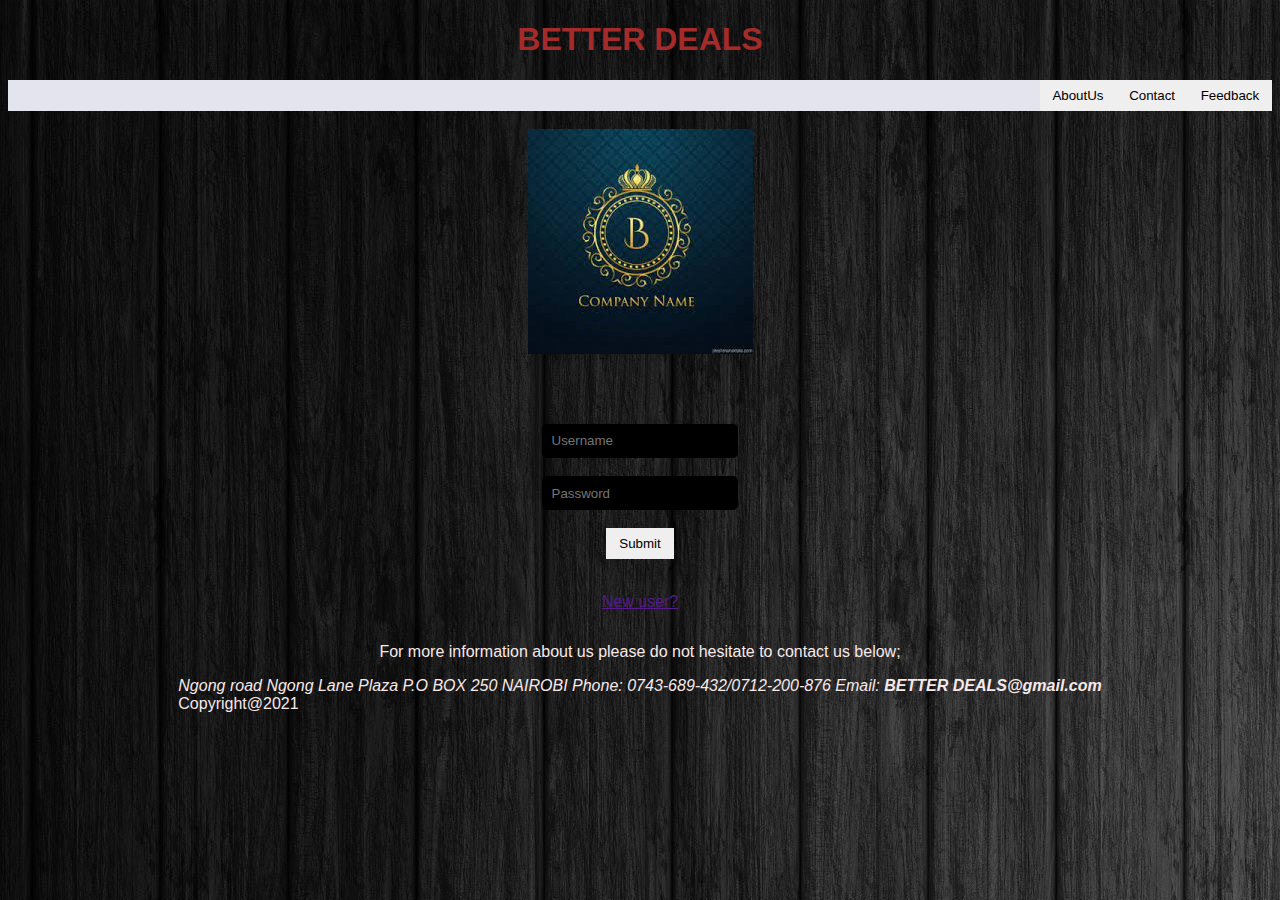
==== index.html @ 95587a2a "git pushing" ====
<!DOCTYPE html>
<html lang="en">
<head>
  <meta charset="UTF-8">
  <meta http-equiv="X-UA-Compatible" content="IE=edge">
  <meta name="viewport" content="width=device-width, initial-scale=1.0">
  <title>Document</title>
  <link rel="stylesheet" href="./css/style.css">
  <script src="js/main.js"></script>
</head>
<body>
  
  <nav>
    <h1>BETTER DEALS </h1>
    <div class="Nav">
      
       <a href="#"><button>AboutUs</button></a>
       <br>     
       <a href="#"><button >Contact</button></a>
       <a href="#"><button >Feedback</button>
        </div>
        <br>
      
      </nav>
      
  
  <div class="logo">
  <img src="./images.jpeg" alt="logo">
  </div>

  



  <div class="wrapper">

    <form action="#">
      <div class="field email">
        <div class="input-area">
          <input type="text" id="Username"placeholder="Username">
          <i class="icon fas fa-envelope"></i>
          <i class="error error-icon fas fa-exclamation-circle"></i>
        </div><br>
      </div>
      <div class="field password">
        <div class="input-area">
          <input type="password" id="password"placeholder="Password">
          <i class="icon fas fa-lock"></i>
          <i class="error error-icon fas fa-exclamation-circle"></i>
        </div>
      </div><br>
    
      <!-- <input type="submit" value="Login"> -->
      <a href="content.html"><button onclick="runLog()">Submit</button></a>
    </form>
     <br>
   <a href=""><p>New user?</p></a>

  </div>
 
  <!-- <script src="js/main.js"></script> -->
  <footer>
    <div class="contact">
        <p>For more information about us please do not hesitate to contact us below;</p>
        <address>
            Ngong road Ngong Lane Plaza
             P.O BOX 250 NAIROBI
            Phone: 0743-689-432/0712-200-876
            Email: <strong>BETTER DEALS@gmail.com</strong>
        
        </address>
        <div class="span">
        <span>Copyright@2021</span>
        </div>

    </div>
</footer>

</body>
</html>
---- css/style.css ----
h1{
    text-align: center;
    color: brown;
    display: flex;
    justify-content:center;
    }
    
    body{
    background-color:whitesmoke;
    background-image: url(../background.jpg);
    font-family:Arial, Helvetica, sans-serif;
    }
    .logo{
    display: flex;
    justify-content: center;
    }
    form{
    display: flex;
    justify-content: center;
    flex-direction: column;
    align-items: center;
    padding-top:70px; ;
    }
    input{ 
    padding:0.6rem;
    border-radius: 5px;
    border: none;
    }
    button{
    padding: 0.5rem 0.8rem;
    border: none;
    }
    button:hover{
    background-color: #000;
    cursor: pointer;
    outline: none;
    color: #fff;
    }
    .Nav{
    background-color:rgb(228, 228, 238) ;
    display: flex;
    justify-content: right;
    }
    footer{
    display: flex;
    justify-content: center;
    cursor: pointer;
    color:rgb(247, 233, 233) ;
    }
    #demo{
    display: none;
    }
    p{
        display: flex;
        justify-content: center;
        cursor: pointer; 
    }
    input{
        background-color: #000;
        cursor: pointer;
        outline: none;
        color: #fff;
    }
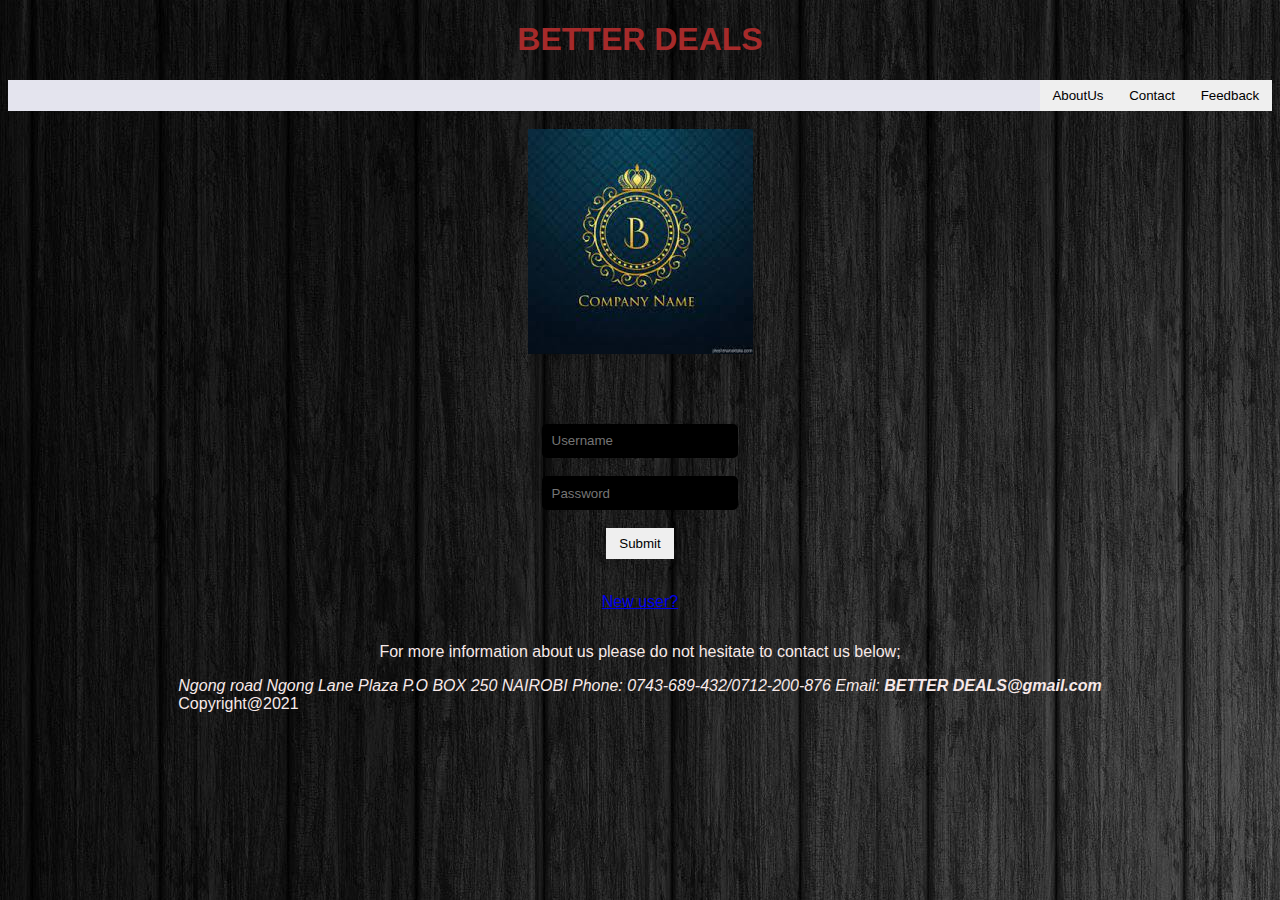
==== commit 0c6f6be4: "merge sign up" ====
--- a/index.html
+++ b/index.html
@@ -54,7 +54,7 @@
       <a href="content.html"><button onclick="runLog()">Submit</button></a>
     </form>
      <br>
-   <a href=""><p>New user?</p></a>
+   <a href="signup.html"><p>New user?</p></a>
 
   </div>
  
@@ -77,4 +77,5 @@
 </footer>
 
 </body>
-</html>+</html>
+
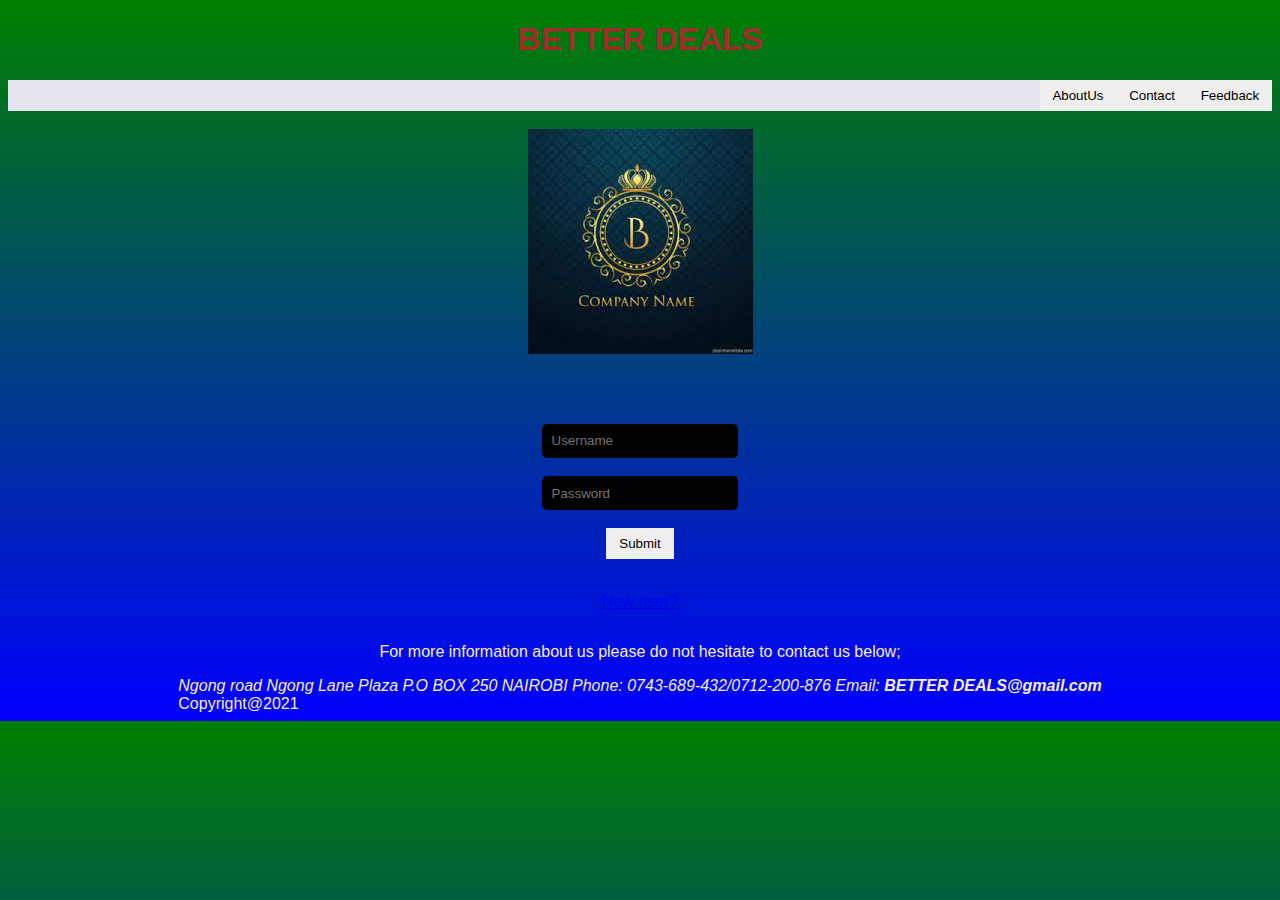
==== commit ec6ab21b: "changes made" ====
--- a/index.html
+++ b/index.html
@@ -14,7 +14,7 @@
     <h1>BETTER DEALS </h1>
     <div class="Nav">
       
-       <a href="#"><button>AboutUs</button></a>
+       <a href="about.html"><button>AboutUs</button></a>
        <br>     
        <a href="#"><button >Contact</button></a>
        <a href="#"><button >Feedback</button>
@@ -79,3 +79,8 @@
 </body>
 </html>
 
+</head>
+<body>
+  
+</body>
+</html>
--- a/css/style.css
+++ b/css/style.css
@@ -8,8 +8,9 @@
     
     body{
     background-color:whitesmoke;
-    background-image: url(../background.jpg);
+    background-image: linear-gradient(green,blue);
     font-family:Arial, Helvetica, sans-serif;
+    color: white;
     }
     .logo{
     display: flex;
@@ -32,7 +33,7 @@
     border: none;
     }
     button:hover{
-    background-color: #000;
+    background-color: rgb(226, 181, 181);
     cursor: pointer;
     outline: none;
     color: #fff;
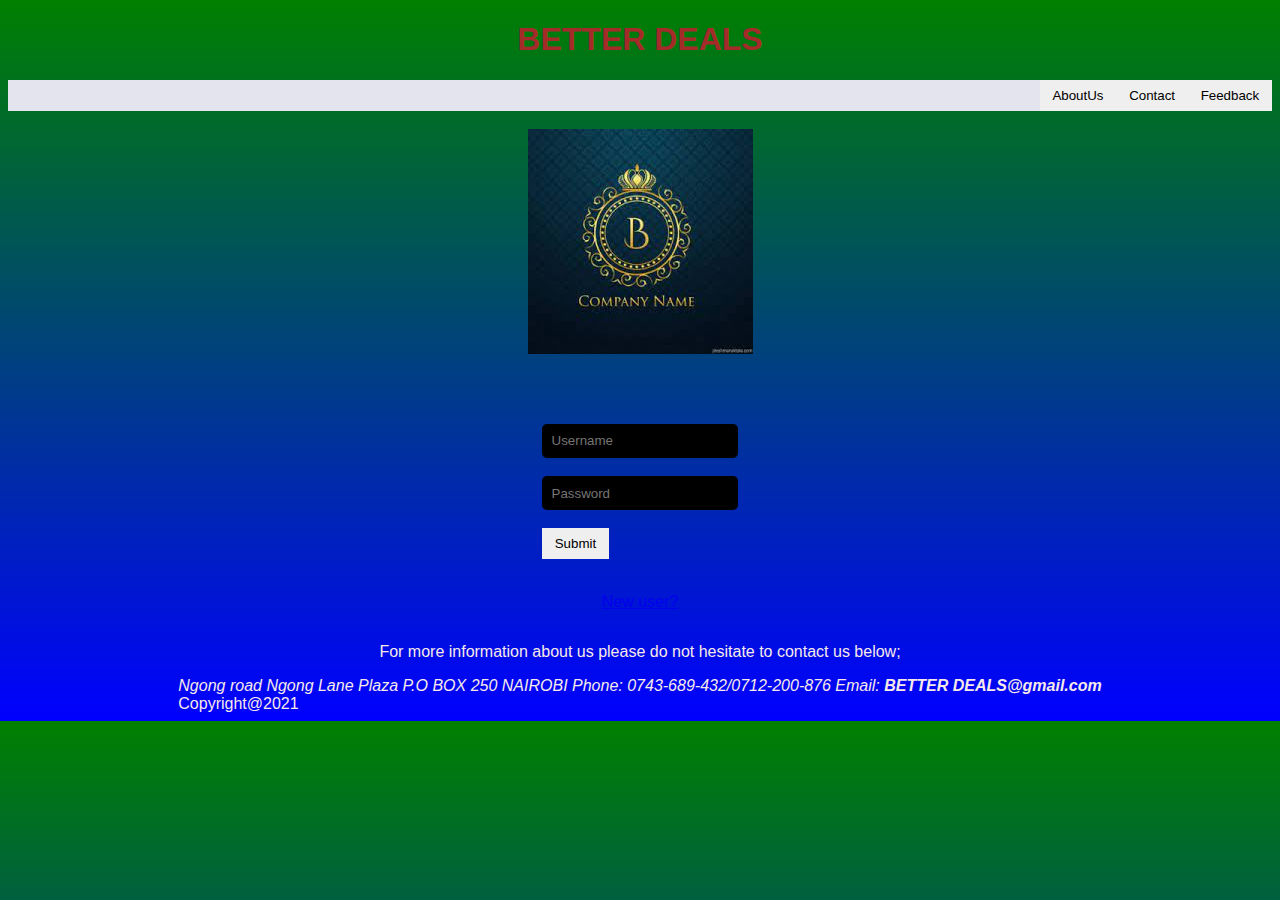
==== commit 2dc971cd: "Update index.html" ====
--- a/index.html
+++ b/index.html
@@ -51,7 +51,7 @@
       </div><br>
     
       <!-- <input type="submit" value="Login"> -->
-      <a href="content.html"><button onclick="runLog()">Submit</button></a>
+      <button onclick="runLog()">Submit</button></a>
     </form>
      <br>
    <a href="signup.html"><p>New user?</p></a>
